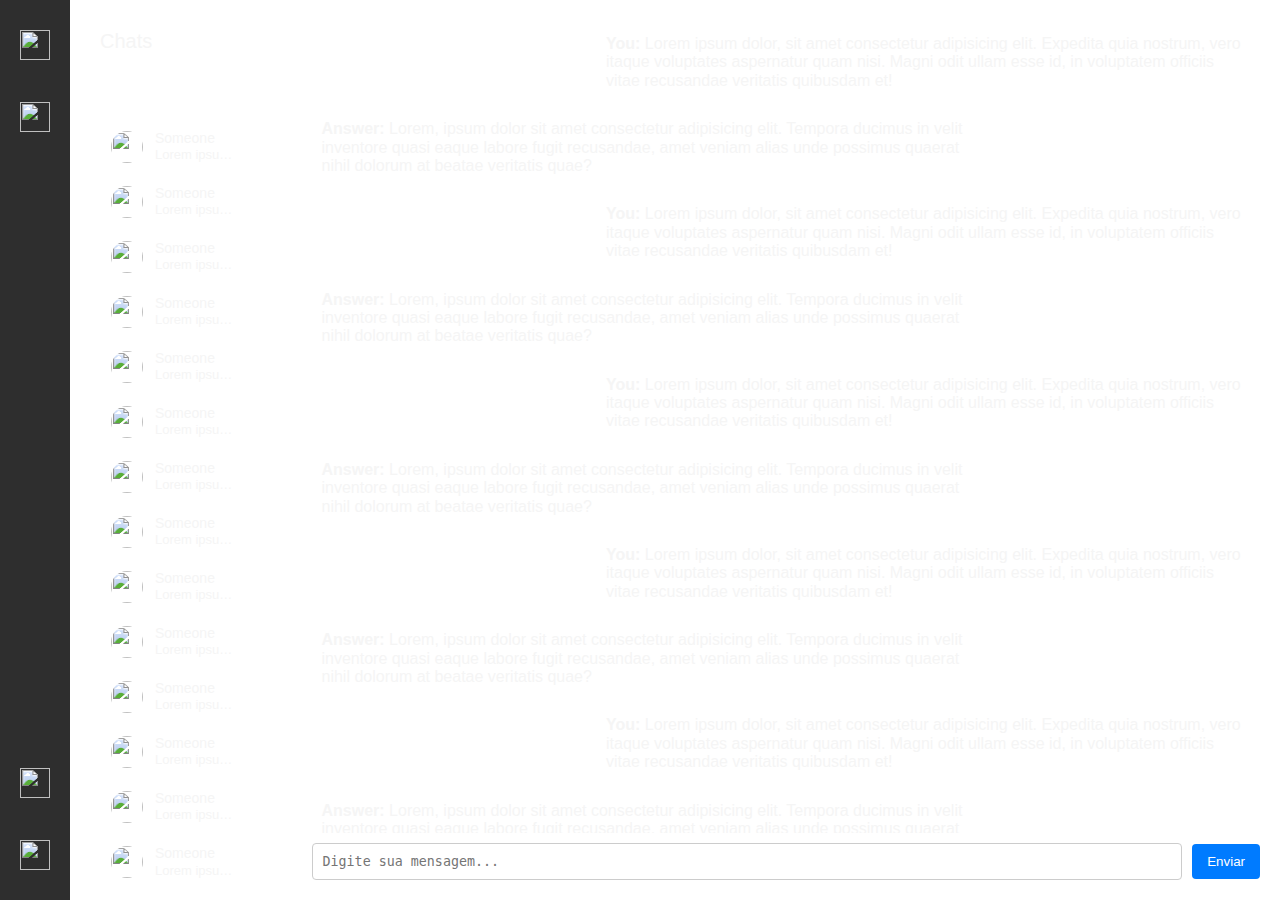
==== html/index.html @ 63a001cb "second commit" ====
<!DOCTYPE html>
<html lang="pt-BR">
<head>
    <meta charset="UTF-8">
    <meta name="viewport" content="width=device-width, initial-scale=1.0">
    <link rel="stylesheet" href="../css/style.css">
    <title>Chat Dev - OpenAI</title>
</head>
<body>

    <nav>
        <a href="#" class="icon">
            <img src="../img/chat.png" alt=""></a>
             </a>

             <a href="#" class="icon">
                <img src="../img/user.png" alt=""></a>
                 </a>
    
            <a href="#" class="icon" style=" margin-top: auto;">
                <img src="../img/night-mode.png" alt="">
            </a>

                <a href="#" class="icon">
                    <img src="../img/logout.png" alt=""></a>
                     </a>
    </nav>

    <div class="container">
        <div class="conversations">
            <div class="content-sidebar-title">Chats</div>
            <ul class="content-messages-list">
                <!-- Mensagens de exemplo -->
                <li>
                    <a href="#" >
                        <img class="content-message-image" src="https://images.unsplash.com/photo-1534528741775-53994a69daeb?ixlib=rb-4.0.3&ixid=M3wxMjA3fDB8MHxzZWFyY2h8OXx8cGVvcGxlfGVufDB8fDB8fHww&auto=format&fit=crop&w=500&q=60" alt="">
                        <span class="content-message-info">
                            <span class="content-message-name">Someone</span>
                            <span class="content-message-text">Lorem ipsum dolor sit amet consectetur.</span>
                        </span>
                    </a>
                </li>
                <li>
                    <a href="#" >
                        <img class="content-message-image" src="https://images.unsplash.com/photo-1534528741775-53994a69daeb?ixlib=rb-4.0.3&ixid=M3wxMjA3fDB8MHxzZWFyY2h8OXx8cGVvcGxlfGVufDB8fDB8fHww&auto=format&fit=crop&w=500&q=60" alt="">
                        <span class="content-message-info">
                            <span class="content-message-name">Someone</span>
                            <span class="content-message-text">Lorem ipsum dolor sit amet consectetur.</span>
                        </span>
                    </a>
                </li>
                <li>
                    <a href="#" >
                        <img class="content-message-image" src="https://images.unsplash.com/photo-1534528741775-53994a69daeb?ixlib=rb-4.0.3&ixid=M3wxMjA3fDB8MHxzZWFyY2h8OXx8cGVvcGxlfGVufDB8fDB8fHww&auto=format&fit=crop&w=500&q=60" alt="">
                        <span class="content-message-info">
                            <span class="content-message-name">Someone</span>
                            <span class="content-message-text">Lorem ipsum dolor sit amet consectetur.</span>
                        </span>
                    </a>
                </li>
                <li>
                    <a href="#" >
                        <img class="content-message-image" src="https://images.unsplash.com/photo-1534528741775-53994a69daeb?ixlib=rb-4.0.3&ixid=M3wxMjA3fDB8MHxzZWFyY2h8OXx8cGVvcGxlfGVufDB8fDB8fHww&auto=format&fit=crop&w=500&q=60" alt="">
                        <span class="content-message-info">
                            <span class="content-message-name">Someone</span>
                            <span class="content-message-text">Lorem ipsum dolor sit amet consectetur.</span>
                        </span>
                    </a>
                </li>
                <li>
                    <a href="#" >
                        <img class="content-message-image" src="https://images.unsplash.com/photo-1534528741775-53994a69daeb?ixlib=rb-4.0.3&ixid=M3wxMjA3fDB8MHxzZWFyY2h8OXx8cGVvcGxlfGVufDB8fDB8fHww&auto=format&fit=crop&w=500&q=60" alt="">
                        <span class="content-message-info">
                            <span class="content-message-name">Someone</span>
                            <span class="content-message-text">Lorem ipsum dolor sit amet consectetur.</span>
                        </span>
                    </a>
                </li>
                <li>
                    <a href="#" >
                        <img class="content-message-image" src="https://images.unsplash.com/photo-1534528741775-53994a69daeb?ixlib=rb-4.0.3&ixid=M3wxMjA3fDB8MHxzZWFyY2h8OXx8cGVvcGxlfGVufDB8fDB8fHww&auto=format&fit=crop&w=500&q=60" alt="">
                        <span class="content-message-info">
                            <span class="content-message-name">Someone</span>
                            <span class="content-message-text">Lorem ipsum dolor sit amet consectetur.</span>
                        </span>
                    </a>
                </li>
                <li>
                    <a href="#" >
                        <img class="content-message-image" src="https://images.unsplash.com/photo-1534528741775-53994a69daeb?ixlib=rb-4.0.3&ixid=M3wxMjA3fDB8MHxzZWFyY2h8OXx8cGVvcGxlfGVufDB8fDB8fHww&auto=format&fit=crop&w=500&q=60" alt="">
                        <span class="content-message-info">
                            <span class="content-message-name">Someone</span>
                            <span class="content-message-text">Lorem ipsum dolor sit amet consectetur.</span>
                        </span>
                    </a>
                </li>
                <li>
                    <a href="#" >
                        <img class="content-message-image" src="https://images.unsplash.com/photo-1534528741775-53994a69daeb?ixlib=rb-4.0.3&ixid=M3wxMjA3fDB8MHxzZWFyY2h8OXx8cGVvcGxlfGVufDB8fDB8fHww&auto=format&fit=crop&w=500&q=60" alt="">
                        <span class="content-message-info">
                            <span class="content-message-name">Someone</span>
                            <span class="content-message-text">Lorem ipsum dolor sit amet consectetur.</span>
                        </span>
                    </a>
                </li>
                <li>
                    <a href="#" >
                        <img class="content-message-image" src="https://images.unsplash.com/photo-1534528741775-53994a69daeb?ixlib=rb-4.0.3&ixid=M3wxMjA3fDB8MHxzZWFyY2h8OXx8cGVvcGxlfGVufDB8fDB8fHww&auto=format&fit=crop&w=500&q=60" alt="">
                        <span class="content-message-info">
                            <span class="content-message-name">Someone</span>
                            <span class="content-message-text">Lorem ipsum dolor sit amet consectetur.</span>
                        </span>
                    </a>
                </li>
                <li>
                    <a href="#" >
                        <img class="content-message-image" src="https://images.unsplash.com/photo-1534528741775-53994a69daeb?ixlib=rb-4.0.3&ixid=M3wxMjA3fDB8MHxzZWFyY2h8OXx8cGVvcGxlfGVufDB8fDB8fHww&auto=format&fit=crop&w=500&q=60" alt="">
                        <span class="content-message-info">
                            <span class="content-message-name">Someone</span>
                            <span class="content-message-text">Lorem ipsum dolor sit amet consectetur.</span>
                        </span>
                    </a>
                </li>
                <li>
                    <a href="#" >
                        <img class="content-message-image" src="https://images.unsplash.com/photo-1534528741775-53994a69daeb?ixlib=rb-4.0.3&ixid=M3wxMjA3fDB8MHxzZWFyY2h8OXx8cGVvcGxlfGVufDB8fDB8fHww&auto=format&fit=crop&w=500&q=60" alt="">
                        <span class="content-message-info">
                            <span class="content-message-name">Someone</span>
                            <span class="content-message-text">Lorem ipsum dolor sit amet consectetur.</span>
                        </span>
                    </a>
                </li>
                <li>
                    <a href="#" >
                        <img class="content-message-image" src="https://images.unsplash.com/photo-1534528741775-53994a69daeb?ixlib=rb-4.0.3&ixid=M3wxMjA3fDB8MHxzZWFyY2h8OXx8cGVvcGxlfGVufDB8fDB8fHww&auto=format&fit=crop&w=500&q=60" alt="">
                        <span class="content-message-info">
                            <span class="content-message-name">Someone</span>
                            <span class="content-message-text">Lorem ipsum dolor sit amet consectetur.</span>
                        </span>
                    </a>
                </li>
                <li>
                    <a href="#" >
                        <img class="content-message-image" src="https://images.unsplash.com/photo-1534528741775-53994a69daeb?ixlib=rb-4.0.3&ixid=M3wxMjA3fDB8MHxzZWFyY2h8OXx8cGVvcGxlfGVufDB8fDB8fHww&auto=format&fit=crop&w=500&q=60" alt="">
                        <span class="content-message-info">
                            <span class="content-message-name">Someone</span>
                            <span class="content-message-text">Lorem ipsum dolor sit amet consectetur.</span>
                        </span>
                    </a>
                </li>
                <li>
                    <a href="#" >
                        <img class="content-message-image" src="https://images.unsplash.com/photo-1534528741775-53994a69daeb?ixlib=rb-4.0.3&ixid=M3wxMjA3fDB8MHxzZWFyY2h8OXx8cGVvcGxlfGVufDB8fDB8fHww&auto=format&fit=crop&w=500&q=60" alt="">
                        <span class="content-message-info">
                            <span class="content-message-name">Someone</span>
                            <span class="content-message-text">Lorem ipsum dolor sit amet consectetur.</span>
                        </span>
                    </a>
                </li>
                <li>
                    <a href="#" >
                        <img class="content-message-image" src="https://images.unsplash.com/photo-1534528741775-53994a69daeb?ixlib=rb-4.0.3&ixid=M3wxMjA3fDB8MHxzZWFyY2h8OXx8cGVvcGxlfGVufDB8fDB8fHww&auto=format&fit=crop&w=500&q=60" alt="">
                        <span class="content-message-info">
                            <span class="content-message-name">Someone</span>
                            <span class="content-message-text">Lorem ipsum dolor sit amet consectetur.</span>
                        </span>
                    </a>
                </li>
                <li>
                    <a href="#" >
                        <img class="content-message-image" src="https://images.unsplash.com/photo-1534528741775-53994a69daeb?ixlib=rb-4.0.3&ixid=M3wxMjA3fDB8MHxzZWFyY2h8OXx8cGVvcGxlfGVufDB8fDB8fHww&auto=format&fit=crop&w=500&q=60" alt="">
                        <span class="content-message-info">
                            <span class="content-message-name">Someone</span>
                            <span class="content-message-text">Lorem ipsum dolor sit amet consectetur.</span>
                        </span>
                    </a>
                </li>
                <!-- Adicione mais mensagens conforme necessário -->
            </ul>
        </div>

        <div class="chat-area">
            <div class="messages">
                <!-- Mensagens do chat aparecerão aqui -->
                <div class="message you"><STRONG>You:</STRONG> Lorem ipsum dolor, sit amet consectetur adipisicing elit. Expedita quia nostrum, vero itaque voluptates aspernatur quam nisi. Magni odit ullam esse id, in voluptatem officiis vitae recusandae veritatis quibusdam et!</div>
                <div class="message reply"><STRONG>Answer:</STRONG> Lorem, ipsum dolor sit amet consectetur adipisicing elit. Tempora ducimus in velit inventore quasi eaque labore fugit recusandae, amet veniam alias unde possimus quaerat nihil dolorum at beatae veritatis quae?</div>
                <div class="message you"><STRONG>You:</STRONG> Lorem ipsum dolor, sit amet consectetur adipisicing elit. Expedita quia nostrum, vero itaque voluptates aspernatur quam nisi. Magni odit ullam esse id, in voluptatem officiis vitae recusandae veritatis quibusdam et!</div>
                <div class="message reply"><STRONG>Answer:</STRONG> Lorem, ipsum dolor sit amet consectetur adipisicing elit. Tempora ducimus in velit inventore quasi eaque labore fugit recusandae, amet veniam alias unde possimus quaerat nihil dolorum at beatae veritatis quae?</div>
                <div class="message you"><STRONG>You:</STRONG> Lorem ipsum dolor, sit amet consectetur adipisicing elit. Expedita quia nostrum, vero itaque voluptates aspernatur quam nisi. Magni odit ullam esse id, in voluptatem officiis vitae recusandae veritatis quibusdam et!</div>
                <div class="message reply"><STRONG>Answer:</STRONG> Lorem, ipsum dolor sit amet consectetur adipisicing elit. Tempora ducimus in velit inventore quasi eaque labore fugit recusandae, amet veniam alias unde possimus quaerat nihil dolorum at beatae veritatis quae?</div>
                <div class="message you"><STRONG>You:</STRONG> Lorem ipsum dolor, sit amet consectetur adipisicing elit. Expedita quia nostrum, vero itaque voluptates aspernatur quam nisi. Magni odit ullam esse id, in voluptatem officiis vitae recusandae veritatis quibusdam et!</div>
                <div class="message reply"><STRONG>Answer:</STRONG> Lorem, ipsum dolor sit amet consectetur adipisicing elit. Tempora ducimus in velit inventore quasi eaque labore fugit recusandae, amet veniam alias unde possimus quaerat nihil dolorum at beatae veritatis quae?</div>
                <div class="message you"><STRONG>You:</STRONG> Lorem ipsum dolor, sit amet consectetur adipisicing elit. Expedita quia nostrum, vero itaque voluptates aspernatur quam nisi. Magni odit ullam esse id, in voluptatem officiis vitae recusandae veritatis quibusdam et!</div>
                <div class="message reply"><STRONG>Answer:</STRONG> Lorem, ipsum dolor sit amet consectetur adipisicing elit. Tempora ducimus in velit inventore quasi eaque labore fugit recusandae, amet veniam alias unde possimus quaerat nihil dolorum at beatae veritatis quae?</div>
                <div class="message you"><STRONG>You:</STRONG> Lorem ipsum dolor, sit amet consectetur adipisicing elit. Expedita quia nostrum, vero itaque voluptates aspernatur quam nisi. Magni odit ullam esse id, in voluptatem officiis vitae recusandae veritatis quibusdam et!</div>
                <div class="message reply"><STRONG>Answer:</STRONG> Lorem, ipsum dolor sit amet consectetur adipisicing elit. Tempora ducimus in velit inventore quasi eaque labore fugit recusandae, amet veniam alias unde possimus quaerat nihil dolorum at beatae veritatis quae?</div>
                <div class="message you"><STRONG>You:</STRONG> Lorem ipsum dolor, sit amet consectetur adipisicing elit. Expedita quia nostrum, vero itaque voluptates aspernatur quam nisi. Magni odit ullam esse id, in voluptatem officiis vitae recusandae veritatis quibusdam et!</div>
                <div class="message reply"><STRONG>Answer:</STRONG> Lorem, ipsum dolor sit amet consectetur adipisicing elit. Tempora ducimus in velit inventore quasi eaque labore fugit recusandae, amet veniam alias unde possimus quaerat nihil dolorum at beatae veritatis quae?</div>
                <div class="message you"><STRONG>You:</STRONG> Lorem ipsum dolor, sit amet consectetur adipisicing elit. Expedita quia nostrum, vero itaque voluptates aspernatur quam nisi. Magni odit ullam esse id, in voluptatem officiis vitae recusandae veritatis quibusdam et!</div>
                <div class="message reply"><STRONG>Answer:</STRONG> Lorem, ipsum dolor sit amet consectetur adipisicing elit. Tempora ducimus in velit inventore quasi eaque labore fugit recusandae, amet veniam alias unde possimus quaerat nihil dolorum at beatae veritatis quae?</div>
                <!-- Adicione mais mensagens conforme necessário -->
            </div>
            <div class="conversation-form-group">
                <textarea class="conversation-form-input" rows="1" placeholder="Digite sua mensagem..."></textarea>
                <button type="button" class="conversation-form-record">Enviar</button>
            </div>
        </div>
    </div>

</body>
</html>
---- css/style.css ----
:root {
    --font-family-sans-serif: "Open Sans", -apple-system, BlinkMacSystemFont,
    "Segoe UI", Roboto, "Helvetica Neue", Arial, sans-serif, "Apple Color Emoji",
    "Segoe UI Emoji", "Segoe UI Symbol", "Noto Color Emoji";
}

*, *::before, *::after {
    -webkit-box-sizing: border-box;
    box-sizing: border-box;
}

html {
    font-family: sans-serif;
    line-height: 1.15;
    -webkit-text-size-adjust: 100%;
    -webkit-tap-highlight-color: rgba(0, 0, 0, 0);
}


body {
    display: flex;
    margin: 0;
    height: 100vh;
    padding: 0;
    font-family: Arial, sans-serif;
    background-image: url(../img/Background.png);
    background-repeat: no-repeat;
    background-position: top center;
    background-size: cover; 

}
    

nav {
    display: block;
    display: flex;
    flex-direction: column;
    width: 70px;

    
    background-color: #2e2e2e;

    left: 0;
    top: 0;
    gap: 22px;
    align-items: center;
    padding-top: 20px;
    padding-bottom: 20px;
}

.icon:hover {
    
    width: 50px;
}


.icon-more{
    width: 30px;
    height: 30px;
    cursor: pointer;
  
}

.icon img {
    width: 30px;
    height: 30px;
    margin: 10px 0;
}

.container {
    display: flex;
    width: calc(100% - 70px); /* Para que a largura total não exceda a tela */
}

.conversations {
    
    background-color: rgba(255, 255, 255, 0.1);
   
    overflow-y: auto;
}



.chat-area {
    display: flex;
    flex-direction: column;
    flex-grow: 1; /* Para preencher o espaço restante */
    padding: 20px;
}

.messages {
    flex-grow: 1;
    display: flex;
    overflow-y: auto; /* Permite rolagem */
    flex-direction: column;
    color: whitesmoke;
}

.message {
    background-color: rgba(255, 255, 255, 0.2);
    border-radius: 5px;
    padding: 10px;
    margin: 5px 0;
    max-width: 70%; /* Limite a largura dos balões */
}

.you {
    align-self: flex-end; /* Alinha à direita */
}

.reply {
    align-self: flex-start; /* Alinha à esquerda */
}

.conversation-form-group {
    display: flex;
    align-items: center;
    margin-top: 10px;
}

.conversation-form-input {
    flex-grow: 1;
    margin-right: 10px;
    padding: 10px;
    border: 1px solid #ccc;
    border-radius: 4px;
    resize: none; /* Impede redimensionar */
}

.conversation-form-record {
    background-color: #007BFF;
    color: white;
    border: none;
    padding: 10px 15px;
    border-radius: 4px;
    cursor: pointer;
}

.conversation-form-record:hover {
    background-color: #0056b3;
}

.content-sidebar-title {
    font-size: 20px;
    padding: 30px; 
    color: whitesmoke ;     
}

.content-messages {
    overflow-y: auto;
    flex-grow: 1;
    height: 100%;
    margin-top: 16px;
    
}
.content-messages-list {
    list-style-type: none;
    padding: 25px ;

}
.content-messages-list li {
    margin-bottom: 10px; 
}
.content-messages-list > * > a {
    display: flex;
    align-items: center;
    text-decoration: none;
    color: whitesmoke;
    padding: 6px 16px;
}

.content-message-title {
    margin-left: 16px;
    margin-right: 16px;
    color: var(--slate-400);
    font-size: 13px;
    font-weight: 500;
    margin-bottom: 2px;
    position: relative;
    padding-bottom: 15px;
}
.content-message-title > * {
    position: relative;
    z-index: 1;
    padding: 0 4px 0 0;
   
}
.content-message-title::before {
    content: '';
    position: absolute;
    top: 50%;
    transform: translateY(-50%);
    left: 0;
    width: 100%;
    height: 0;
    border-bottom: 1px solid var(--slate-300);
    z-index: 0;
}
.content-message-image {
    width: 32px;
    height: 32px;
    border-radius: 50%;
    object-fit: cover;
    flex-shrink: 0;
    margin-right: 12px;
}
.content-message-info {
    display: grid;
    margin-right: 12px;
    width: 100%;
}
.content-message-name {
    display: block;
    font-size: 14px;
    font-weight: 500;
    margin-bottom: 2px;
}
.content-message-text {
    font-size: 13px;
    text-overflow: ellipsis;
    overflow: hidden;
    white-space: nowrap;
}

/* Telas muito pequenas (celulares) */
@media (max-width: 480px) {
    nav {
        width: 20vw; /* Aumentar a barra lateral para caber melhor os ícones */
    }

    .container {
        flex-direction: column; /* Empilhar os elementos na vertical */
        width: 100%;
    }

    .conversations {
        margin-top: 8px; /* Reduzir o espaçamento */
    }
}

/* Estilizando a barra de rolagem */
.conversations::-webkit-scrollbar {
    width: 10px; /* Largura do scroll */
}

.conversations::-webkit-scrollbar-track {
    background: #555; /* Cor de fundo da trilha do scroll */
    border-radius: 10px; /* Deixar os cantos arredondados */
}

.conversations::-webkit-scrollbar-thumb {
    background-color: #2e2e2e; /* Cor do thumb do scroll */
    border-radius: 10px; /* Canto arredondado */
    border: 2px solid #555; /* Espaço entre o thumb e a trilha */
}

.conversations::-webkit-scrollbar-thumb:hover {
    background-color: #1a1a1a; /* Cor ao passar o mouse no thumb */
}
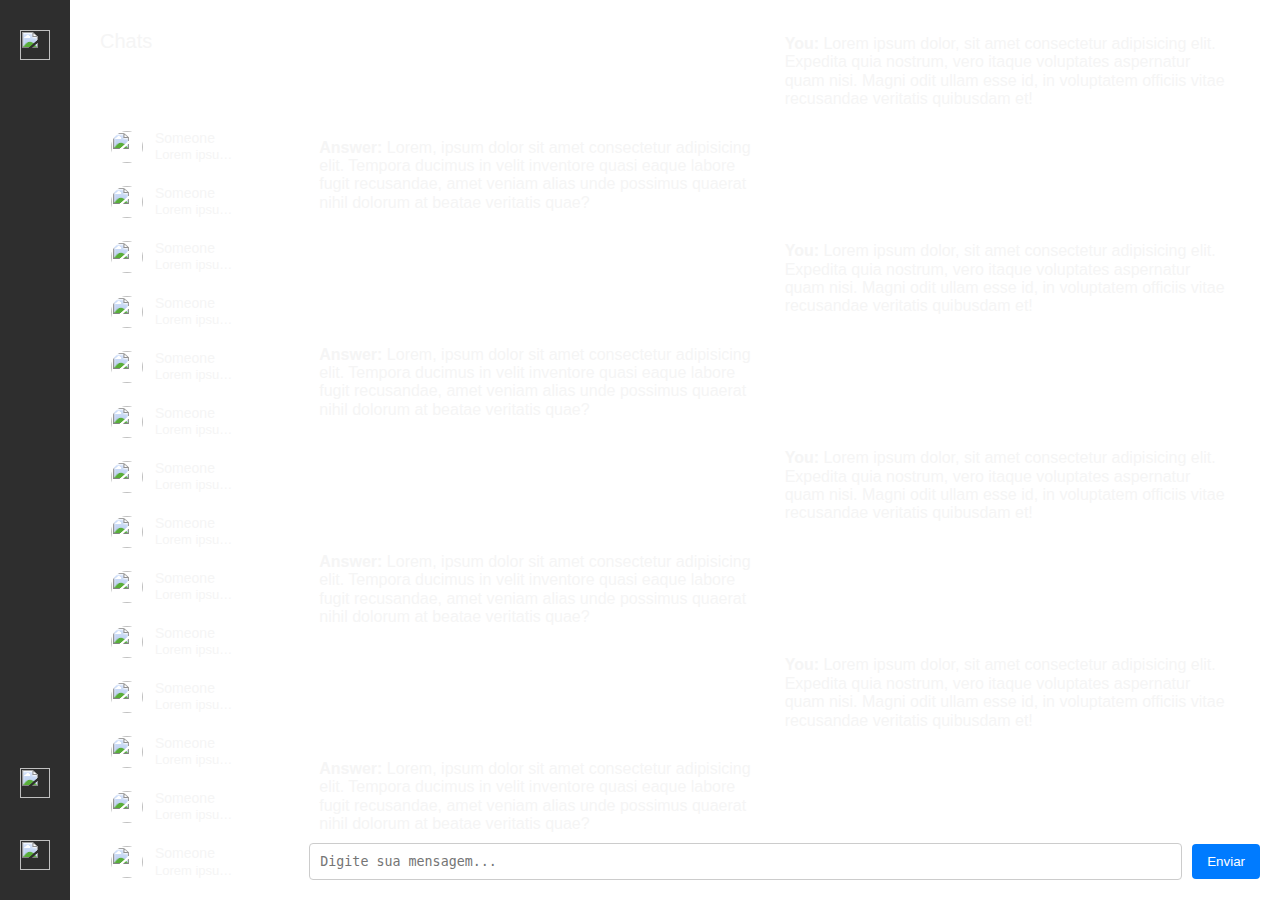
==== commit 2937302b: "commit w login" ====
--- a/html/index.html
+++ b/html/index.html
@@ -13,15 +13,11 @@
             <img src="../img/chat.png" alt=""></a>
              </a>
 
-             <a href="#" class="icon">
-                <img src="../img/user.png" alt=""></a>
-                 </a>
-    
             <a href="#" class="icon" style=" margin-top: auto;">
                 <img src="../img/night-mode.png" alt="">
             </a>
 
-                <a href="#" class="icon">
+                <a href="../html/login.html" class="icon">
                     <img src="../img/logout.png" alt=""></a>
                      </a>
     </nav>
--- a/css/style.css
+++ b/css/style.css
@@ -94,6 +94,8 @@
     overflow-y: auto; /* Permite rolagem */
     flex-direction: column;
     color: whitesmoke;
+    padding-right: 20px;
+
 }
 
 .message {
@@ -101,7 +103,7 @@
     border-radius: 5px;
     padding: 10px;
     margin: 5px 0;
-    max-width: 70%; /* Limite a largura dos balões */
+    max-width: 50%; /* Limite a largura dos balões */
 }
 
 .you {
@@ -110,6 +112,7 @@
 
 .reply {
     align-self: flex-start; /* Alinha à esquerda */
+    
 }
 
 .conversation-form-group {
@@ -257,3 +260,22 @@
 .conversations::-webkit-scrollbar-thumb:hover {
     background-color: #1a1a1a; /* Cor ao passar o mouse no thumb */
 }
+
+.messages::-webkit-scrollbar {
+    width: 10px; /* Largura do scroll */
+}
+
+.messages::-webkit-scrollbar-track {
+    background: #555; /* Cor de fundo da trilha do scroll */
+    border-radius: 10px; /* Deixar os cantos arredondados */
+}
+
+.messages::-webkit-scrollbar-thumb {
+    background-color: #2e2e2e; /* Cor do thumb do scroll */
+    border-radius: 10px; /* Canto arredondado */
+    border: 2px solid #555; /* Espaço entre o thumb e a trilha */
+}
+
+.messages::-webkit-scrollbar-thumb:hover {
+    background-color: #1a1a1a; /* Cor ao passar o mouse no thumb */
+}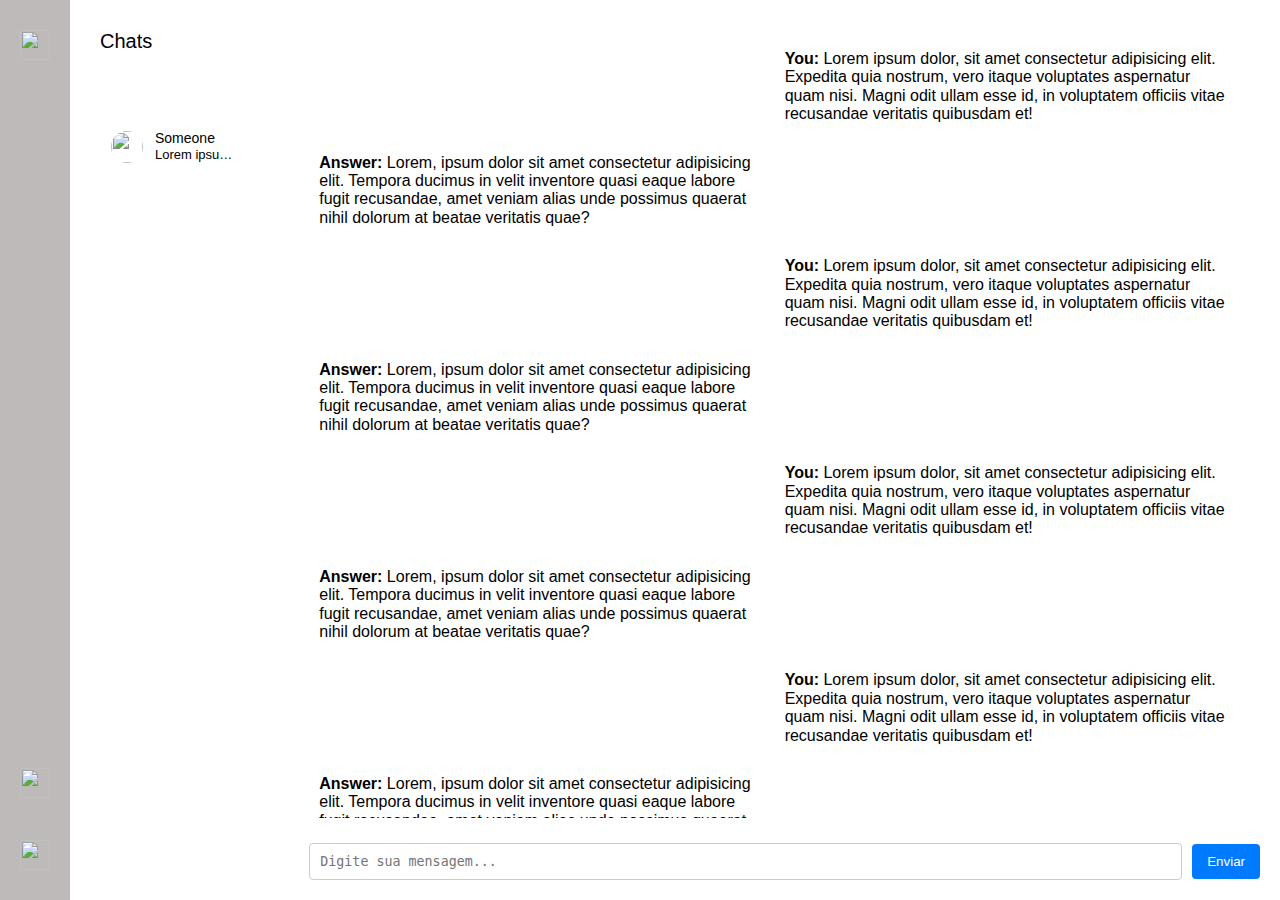
==== commit a847f906: "commit with update css" ====
--- a/html/index.html
+++ b/html/index.html
@@ -1,5 +1,5 @@
 <!DOCTYPE html>
-<html lang="pt-BR">
+<html lang="pt-BR" class="light">
 <head>
     <meta charset="UTF-8">
     <meta name="viewport" content="width=device-width, initial-scale=1.0">
@@ -13,164 +13,30 @@
             <img src="../img/chat.png" alt=""></a>
              </a>
 
-            <a href="#" class="icon" style=" margin-top: auto;">
+            <a href="#"  onclick="toggleMode()" class="icon" style=" margin-top: auto;">
                 <img src="../img/night-mode.png" alt="">
             </a>
 
                 <a href="../html/login.html" class="icon">
                     <img src="../img/logout.png" alt=""></a>
-                     </a>
+                </a>
     </nav>
 
     <div class="container">
         <div class="conversations">
-            <div class="content-sidebar-title">Chats</div>
+            <div class="content-title">Chats</div>
             <ul class="content-messages-list">
                 <!-- Mensagens de exemplo -->
                 <li>
                     <a href="#" >
-                        <img class="content-message-image" src="https://images.unsplash.com/photo-1534528741775-53994a69daeb?ixlib=rb-4.0.3&ixid=M3wxMjA3fDB8MHxzZWFyY2h8OXx8cGVvcGxlfGVufDB8fDB8fHww&auto=format&fit=crop&w=500&q=60" alt="">
+                        <img class="content-icon-image" src="https://images.unsplash.com/photo-1534528741775-53994a69daeb?ixlib=rb-4.0.3&ixid=M3wxMjA3fDB8MHxzZWFyY2h8OXx8cGVvcGxlfGVufDB8fDB8fHww&auto=format&fit=crop&w=500&q=60" alt="">
                         <span class="content-message-info">
                             <span class="content-message-name">Someone</span>
                             <span class="content-message-text">Lorem ipsum dolor sit amet consectetur.</span>
                         </span>
                     </a>
                 </li>
-                <li>
-                    <a href="#" >
-                        <img class="content-message-image" src="https://images.unsplash.com/photo-1534528741775-53994a69daeb?ixlib=rb-4.0.3&ixid=M3wxMjA3fDB8MHxzZWFyY2h8OXx8cGVvcGxlfGVufDB8fDB8fHww&auto=format&fit=crop&w=500&q=60" alt="">
-                        <span class="content-message-info">
-                            <span class="content-message-name">Someone</span>
-                            <span class="content-message-text">Lorem ipsum dolor sit amet consectetur.</span>
-                        </span>
-                    </a>
-                </li>
-                <li>
-                    <a href="#" >
-                        <img class="content-message-image" src="https://images.unsplash.com/photo-1534528741775-53994a69daeb?ixlib=rb-4.0.3&ixid=M3wxMjA3fDB8MHxzZWFyY2h8OXx8cGVvcGxlfGVufDB8fDB8fHww&auto=format&fit=crop&w=500&q=60" alt="">
-                        <span class="content-message-info">
-                            <span class="content-message-name">Someone</span>
-                            <span class="content-message-text">Lorem ipsum dolor sit amet consectetur.</span>
-                        </span>
-                    </a>
-                </li>
-                <li>
-                    <a href="#" >
-                        <img class="content-message-image" src="https://images.unsplash.com/photo-1534528741775-53994a69daeb?ixlib=rb-4.0.3&ixid=M3wxMjA3fDB8MHxzZWFyY2h8OXx8cGVvcGxlfGVufDB8fDB8fHww&auto=format&fit=crop&w=500&q=60" alt="">
-                        <span class="content-message-info">
-                            <span class="content-message-name">Someone</span>
-                            <span class="content-message-text">Lorem ipsum dolor sit amet consectetur.</span>
-                        </span>
-                    </a>
-                </li>
-                <li>
-                    <a href="#" >
-                        <img class="content-message-image" src="https://images.unsplash.com/photo-1534528741775-53994a69daeb?ixlib=rb-4.0.3&ixid=M3wxMjA3fDB8MHxzZWFyY2h8OXx8cGVvcGxlfGVufDB8fDB8fHww&auto=format&fit=crop&w=500&q=60" alt="">
-                        <span class="content-message-info">
-                            <span class="content-message-name">Someone</span>
-                            <span class="content-message-text">Lorem ipsum dolor sit amet consectetur.</span>
-                        </span>
-                    </a>
-                </li>
-                <li>
-                    <a href="#" >
-                        <img class="content-message-image" src="https://images.unsplash.com/photo-1534528741775-53994a69daeb?ixlib=rb-4.0.3&ixid=M3wxMjA3fDB8MHxzZWFyY2h8OXx8cGVvcGxlfGVufDB8fDB8fHww&auto=format&fit=crop&w=500&q=60" alt="">
-                        <span class="content-message-info">
-                            <span class="content-message-name">Someone</span>
-                            <span class="content-message-text">Lorem ipsum dolor sit amet consectetur.</span>
-                        </span>
-                    </a>
-                </li>
-                <li>
-                    <a href="#" >
-                        <img class="content-message-image" src="https://images.unsplash.com/photo-1534528741775-53994a69daeb?ixlib=rb-4.0.3&ixid=M3wxMjA3fDB8MHxzZWFyY2h8OXx8cGVvcGxlfGVufDB8fDB8fHww&auto=format&fit=crop&w=500&q=60" alt="">
-                        <span class="content-message-info">
-                            <span class="content-message-name">Someone</span>
-                            <span class="content-message-text">Lorem ipsum dolor sit amet consectetur.</span>
-                        </span>
-                    </a>
-                </li>
-                <li>
-                    <a href="#" >
-                        <img class="content-message-image" src="https://images.unsplash.com/photo-1534528741775-53994a69daeb?ixlib=rb-4.0.3&ixid=M3wxMjA3fDB8MHxzZWFyY2h8OXx8cGVvcGxlfGVufDB8fDB8fHww&auto=format&fit=crop&w=500&q=60" alt="">
-                        <span class="content-message-info">
-                            <span class="content-message-name">Someone</span>
-                            <span class="content-message-text">Lorem ipsum dolor sit amet consectetur.</span>
-                        </span>
-                    </a>
-                </li>
-                <li>
-                    <a href="#" >
-                        <img class="content-message-image" src="https://images.unsplash.com/photo-1534528741775-53994a69daeb?ixlib=rb-4.0.3&ixid=M3wxMjA3fDB8MHxzZWFyY2h8OXx8cGVvcGxlfGVufDB8fDB8fHww&auto=format&fit=crop&w=500&q=60" alt="">
-                        <span class="content-message-info">
-                            <span class="content-message-name">Someone</span>
-                            <span class="content-message-text">Lorem ipsum dolor sit amet consectetur.</span>
-                        </span>
-                    </a>
-                </li>
-                <li>
-                    <a href="#" >
-                        <img class="content-message-image" src="https://images.unsplash.com/photo-1534528741775-53994a69daeb?ixlib=rb-4.0.3&ixid=M3wxMjA3fDB8MHxzZWFyY2h8OXx8cGVvcGxlfGVufDB8fDB8fHww&auto=format&fit=crop&w=500&q=60" alt="">
-                        <span class="content-message-info">
-                            <span class="content-message-name">Someone</span>
-                            <span class="content-message-text">Lorem ipsum dolor sit amet consectetur.</span>
-                        </span>
-                    </a>
-                </li>
-                <li>
-                    <a href="#" >
-                        <img class="content-message-image" src="https://images.unsplash.com/photo-1534528741775-53994a69daeb?ixlib=rb-4.0.3&ixid=M3wxMjA3fDB8MHxzZWFyY2h8OXx8cGVvcGxlfGVufDB8fDB8fHww&auto=format&fit=crop&w=500&q=60" alt="">
-                        <span class="content-message-info">
-                            <span class="content-message-name">Someone</span>
-                            <span class="content-message-text">Lorem ipsum dolor sit amet consectetur.</span>
-                        </span>
-                    </a>
-                </li>
-                <li>
-                    <a href="#" >
-                        <img class="content-message-image" src="https://images.unsplash.com/photo-1534528741775-53994a69daeb?ixlib=rb-4.0.3&ixid=M3wxMjA3fDB8MHxzZWFyY2h8OXx8cGVvcGxlfGVufDB8fDB8fHww&auto=format&fit=crop&w=500&q=60" alt="">
-                        <span class="content-message-info">
-                            <span class="content-message-name">Someone</span>
-                            <span class="content-message-text">Lorem ipsum dolor sit amet consectetur.</span>
-                        </span>
-                    </a>
-                </li>
-                <li>
-                    <a href="#" >
-                        <img class="content-message-image" src="https://images.unsplash.com/photo-1534528741775-53994a69daeb?ixlib=rb-4.0.3&ixid=M3wxMjA3fDB8MHxzZWFyY2h8OXx8cGVvcGxlfGVufDB8fDB8fHww&auto=format&fit=crop&w=500&q=60" alt="">
-                        <span class="content-message-info">
-                            <span class="content-message-name">Someone</span>
-                            <span class="content-message-text">Lorem ipsum dolor sit amet consectetur.</span>
-                        </span>
-                    </a>
-                </li>
-                <li>
-                    <a href="#" >
-                        <img class="content-message-image" src="https://images.unsplash.com/photo-1534528741775-53994a69daeb?ixlib=rb-4.0.3&ixid=M3wxMjA3fDB8MHxzZWFyY2h8OXx8cGVvcGxlfGVufDB8fDB8fHww&auto=format&fit=crop&w=500&q=60" alt="">
-                        <span class="content-message-info">
-                            <span class="content-message-name">Someone</span>
-                            <span class="content-message-text">Lorem ipsum dolor sit amet consectetur.</span>
-                        </span>
-                    </a>
-                </li>
-                <li>
-                    <a href="#" >
-                        <img class="content-message-image" src="https://images.unsplash.com/photo-1534528741775-53994a69daeb?ixlib=rb-4.0.3&ixid=M3wxMjA3fDB8MHxzZWFyY2h8OXx8cGVvcGxlfGVufDB8fDB8fHww&auto=format&fit=crop&w=500&q=60" alt="">
-                        <span class="content-message-info">
-                            <span class="content-message-name">Someone</span>
-                            <span class="content-message-text">Lorem ipsum dolor sit amet consectetur.</span>
-                        </span>
-                    </a>
-                </li>
-                <li>
-                    <a href="#" >
-                        <img class="content-message-image" src="https://images.unsplash.com/photo-1534528741775-53994a69daeb?ixlib=rb-4.0.3&ixid=M3wxMjA3fDB8MHxzZWFyY2h8OXx8cGVvcGxlfGVufDB8fDB8fHww&auto=format&fit=crop&w=500&q=60" alt="">
-                        <span class="content-message-info">
-                            <span class="content-message-name">Someone</span>
-                            <span class="content-message-text">Lorem ipsum dolor sit amet consectetur.</span>
-                        </span>
-                    </a>
-                </li>
+                
                 <!-- Adicione mais mensagens conforme necessário -->
             </ul>
         </div>
@@ -197,11 +63,11 @@
                 <!-- Adicione mais mensagens conforme necessário -->
             </div>
             <div class="conversation-form-group">
-                <textarea class="conversation-form-input" rows="1" placeholder="Digite sua mensagem..."></textarea>
-                <button type="button" class="conversation-form-record">Enviar</button>
+                <textarea class="conversation-input" rows="1" placeholder="Digite sua mensagem..."></textarea>
+                <button type="button" class="conversation-send">Enviar</button>
             </div>
         </div>
     </div>
-
+<script src="../js/script.js"></script>
 </body>
 </html>
--- a/css/style.css
+++ b/css/style.css
@@ -2,6 +2,19 @@
     --font-family-sans-serif: "Open Sans", -apple-system, BlinkMacSystemFont,
     "Segoe UI", Roboto, "Helvetica Neue", Arial, sans-serif, "Apple Color Emoji",
     "Segoe UI Emoji", "Segoe UI Symbol", "Noto Color Emoji";
+    --text-color-msg: whitesmoke;
+    --bg-url-lg: url(../img/Background.png);
+    --nav-color: #2e2e2e;
+    --bg-ballon: rgba(255, 255, 255, 0.2);
+    --bg-scroll:  #2e2e2e;
+}
+
+.light{
+    --text-color-msg: black;
+    --bg-url-lg: url(../img/BackgroundLight.png);
+    --nav-color: #bebaba;
+    --bg-ballon: rgba(255, 255, 255, 1);
+    --bg-scroll: #e0dddd ;
 }
 
 *, *::before, *::after {
@@ -23,7 +36,7 @@
     height: 100vh;
     padding: 0;
     font-family: Arial, sans-serif;
-    background-image: url(../img/Background.png);
+    background-image: var(--bg-url-lg);
     background-repeat: no-repeat;
     background-position: top center;
     background-size: cover; 
@@ -38,7 +51,7 @@
     width: 70px;
 
     
-    background-color: #2e2e2e;
+    background-color: var(--nav-color);
 
     left: 0;
     top: 0;
@@ -93,13 +106,15 @@
     display: flex;
     overflow-y: auto; /* Permite rolagem */
     flex-direction: column;
-    color: whitesmoke;
+    color: var(--text-color-msg);
     padding-right: 20px;
+    margin-top: 15px;
+    margin-bottom: 15px;
 
 }
 
 .message {
-    background-color: rgba(255, 255, 255, 0.2);
+    background-color: var(--bg-ballon) ;
     border-radius: 5px;
     padding: 10px;
     margin: 5px 0;
@@ -121,7 +136,7 @@
     margin-top: 10px;
 }
 
-.conversation-form-input {
+.conversation-input {
     flex-grow: 1;
     margin-right: 10px;
     padding: 10px;
@@ -130,7 +145,7 @@
     resize: none; /* Impede redimensionar */
 }
 
-.conversation-form-record {
+.conversation-send{
     background-color: #007BFF;
     color: white;
     border: none;
@@ -139,14 +154,14 @@
     cursor: pointer;
 }
 
-.conversation-form-record:hover {
+.conversation-send:hover {
     background-color: #0056b3;
 }
 
-.content-sidebar-title {
+.content-title {
     font-size: 20px;
     padding: 30px; 
-    color: whitesmoke ;     
+    color: var(--text-color-msg);    
 }
 
 .content-messages {
@@ -168,7 +183,7 @@
     display: flex;
     align-items: center;
     text-decoration: none;
-    color: whitesmoke;
+    color: var(--text-color-msg);
     padding: 6px 16px;
 }
 
@@ -199,7 +214,7 @@
     border-bottom: 1px solid var(--slate-300);
     z-index: 0;
 }
-.content-message-image {
+.content-icon-image {
     width: 32px;
     height: 32px;
     border-radius: 50%;
@@ -246,36 +261,25 @@
     width: 10px; /* Largura do scroll */
 }
 
-.conversations::-webkit-scrollbar-track {
-    background: #555; /* Cor de fundo da trilha do scroll */
-    border-radius: 10px; /* Deixar os cantos arredondados */
-}
+
 
 .conversations::-webkit-scrollbar-thumb {
-    background-color: #2e2e2e; /* Cor do thumb do scroll */
+    background-color: var(--bg-scroll); /* Cor do thumb do scroll */
     border-radius: 10px; /* Canto arredondado */
     border: 2px solid #555; /* Espaço entre o thumb e a trilha */
 }
 
-.conversations::-webkit-scrollbar-thumb:hover {
-    background-color: #1a1a1a; /* Cor ao passar o mouse no thumb */
-}
+
 
 .messages::-webkit-scrollbar {
     width: 10px; /* Largura do scroll */
 }
 
-.messages::-webkit-scrollbar-track {
-    background: #555; /* Cor de fundo da trilha do scroll */
-    border-radius: 10px; /* Deixar os cantos arredondados */
-}
+
 
 .messages::-webkit-scrollbar-thumb {
-    background-color: #2e2e2e; /* Cor do thumb do scroll */
+    background-color: var(--bg-scroll); /* Cor do thumb do scroll */
     border-radius: 10px; /* Canto arredondado */
     border: 2px solid #555; /* Espaço entre o thumb e a trilha */
 }
 
-.messages::-webkit-scrollbar-thumb:hover {
-    background-color: #1a1a1a; /* Cor ao passar o mouse no thumb */
-}